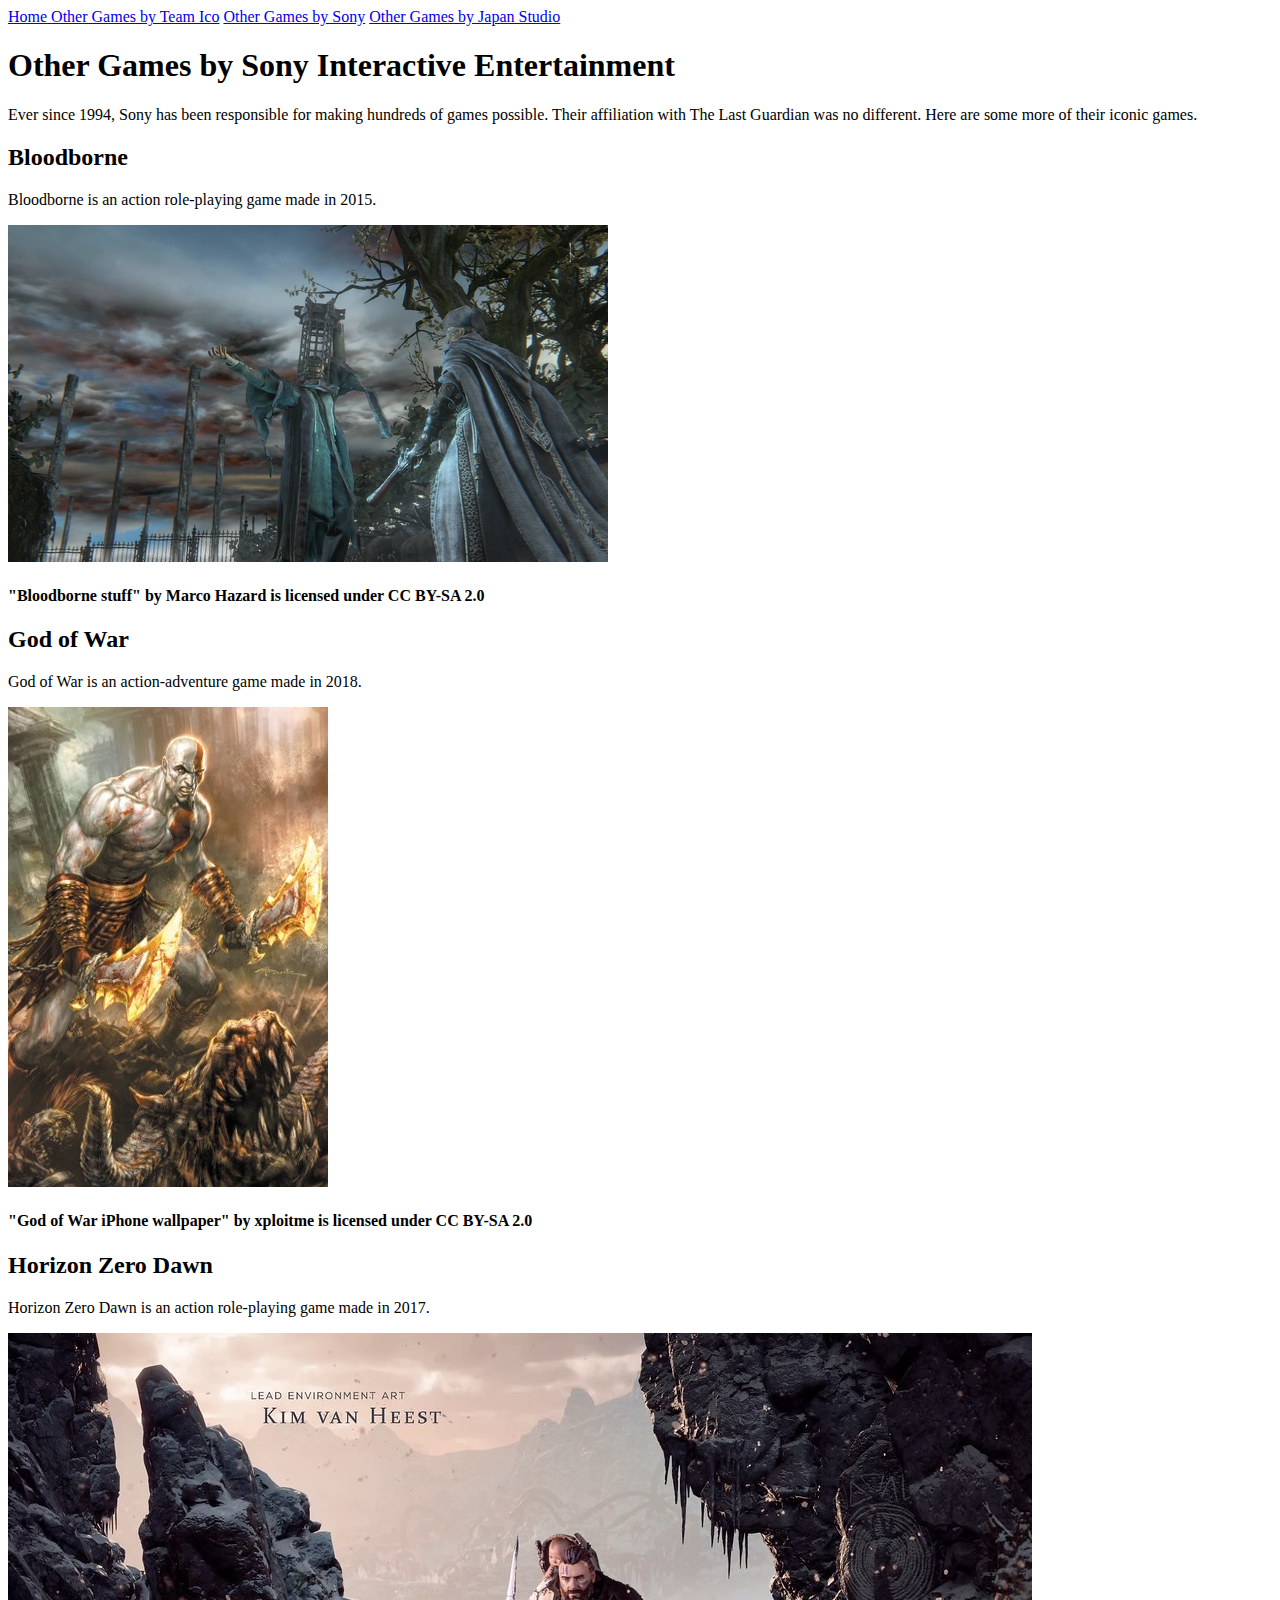
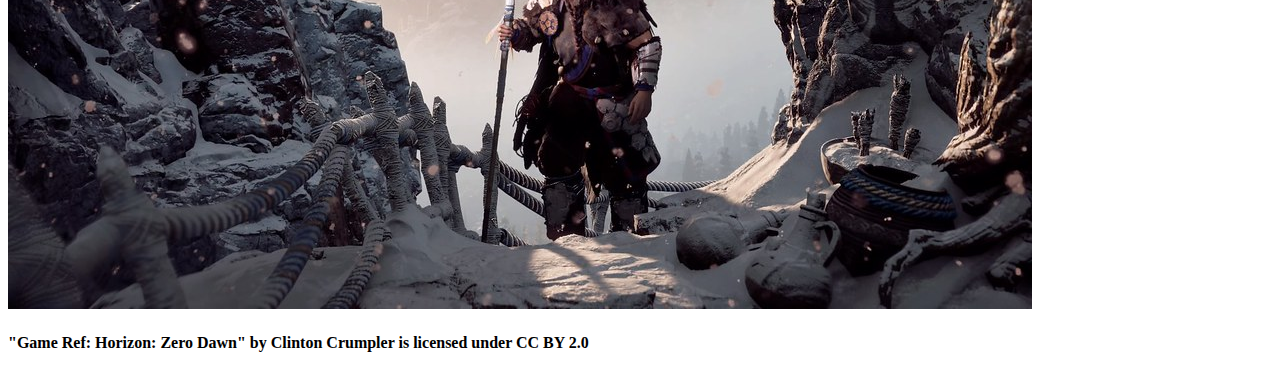
==== sony.html @ 7276c7ac "added all missing html files" ====
<!DOCTYPE html>

<html>
  
  <head>
    
    <link rel="stylesheet" href="sony.css">
    
  </head>
  
  <body>
    
    <a href="index.html"> Home </a>
    
    <a href="teamico.html"> Other Games by Team Ico</a>
    
    <a href="sony.html"> Other Games by Sony</a>
    
    <a href="japanstudio.html"> Other Games by Japan Studio</a>
    
  <h1>
    
    Other Games by Sony Interactive Entertainment
    
  </h1>
    
    <p>
      
      Ever since 1994, Sony has been responsible for making hundreds of games possible. Their affiliation with The Last Guardian was no different. Here are some more of their iconic games. 
      
    </p>
    
    <h2>
      
      Bloodborne
      
    </h2>
    
    <p>
      
      Bloodborne is an action role-playing game made in 2015.
      
    </p>
    
    <img src="bloodborne.jpg" alt="Bloodborne">
    
    <h4>
      
      "Bloodborne stuff" by Marco Hazard is licensed under CC BY-SA 2.0
      
    </h4>
    
    <h2>
      
      God of War
      
    </h2>
    
    <p>
      
      God of War is an action-adventure game made in 2018.
      
    </p>
    
    <img src="god-of-war.jpg" alt="god of war">
    
      <h4>
        
        "God of War iPhone wallpaper" by xploitme is licensed under CC BY-SA 2.0
        
      </h4>
      
    <h2>
      
      Horizon Zero Dawn
      
    </h2>
    
    <p>
      
      Horizon Zero Dawn is an action role-playing game made in 2017.
      
    </p>
    
    <img src="horizon-zero-dawn.jpg">
    
    <h4> 
      
      "Game Ref: Horizon: Zero Dawn" by Clinton Crumpler is licensed under CC BY 2.0
      
    </h4>
    
  </body>

</html>
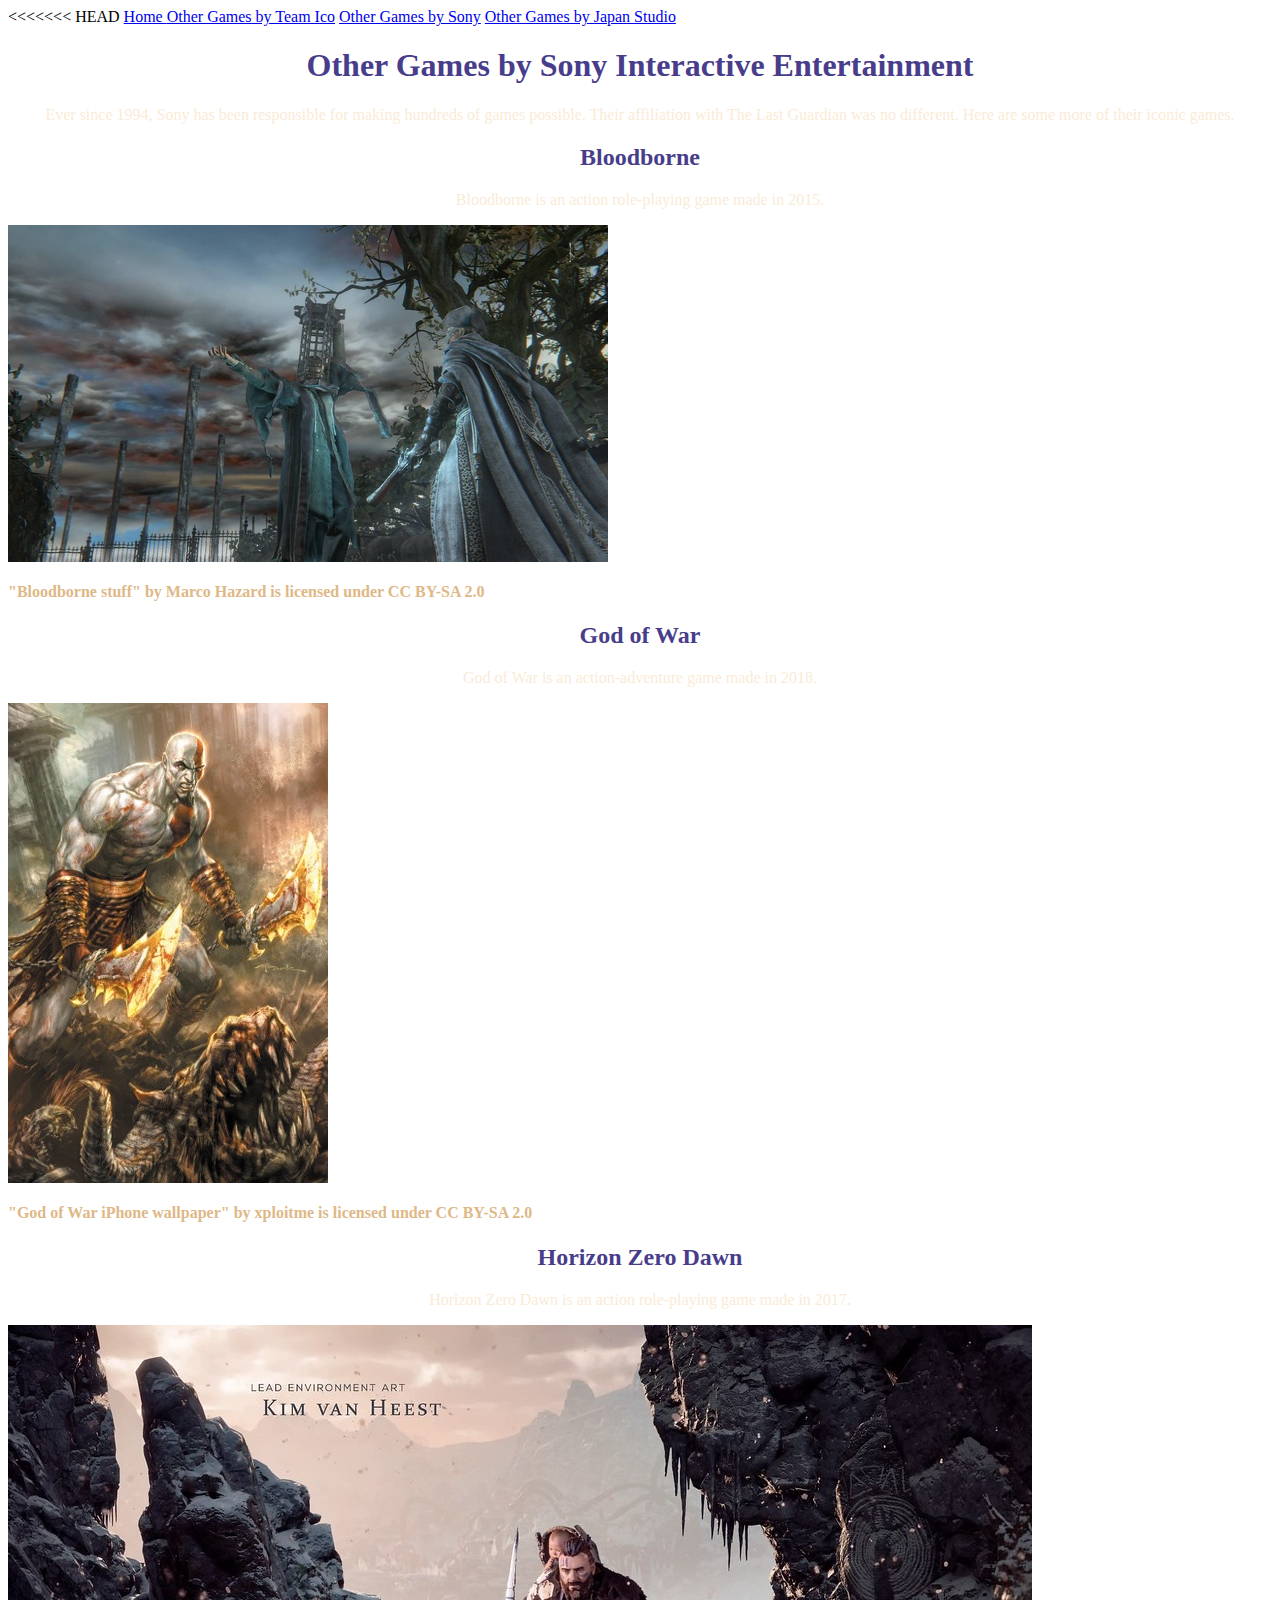
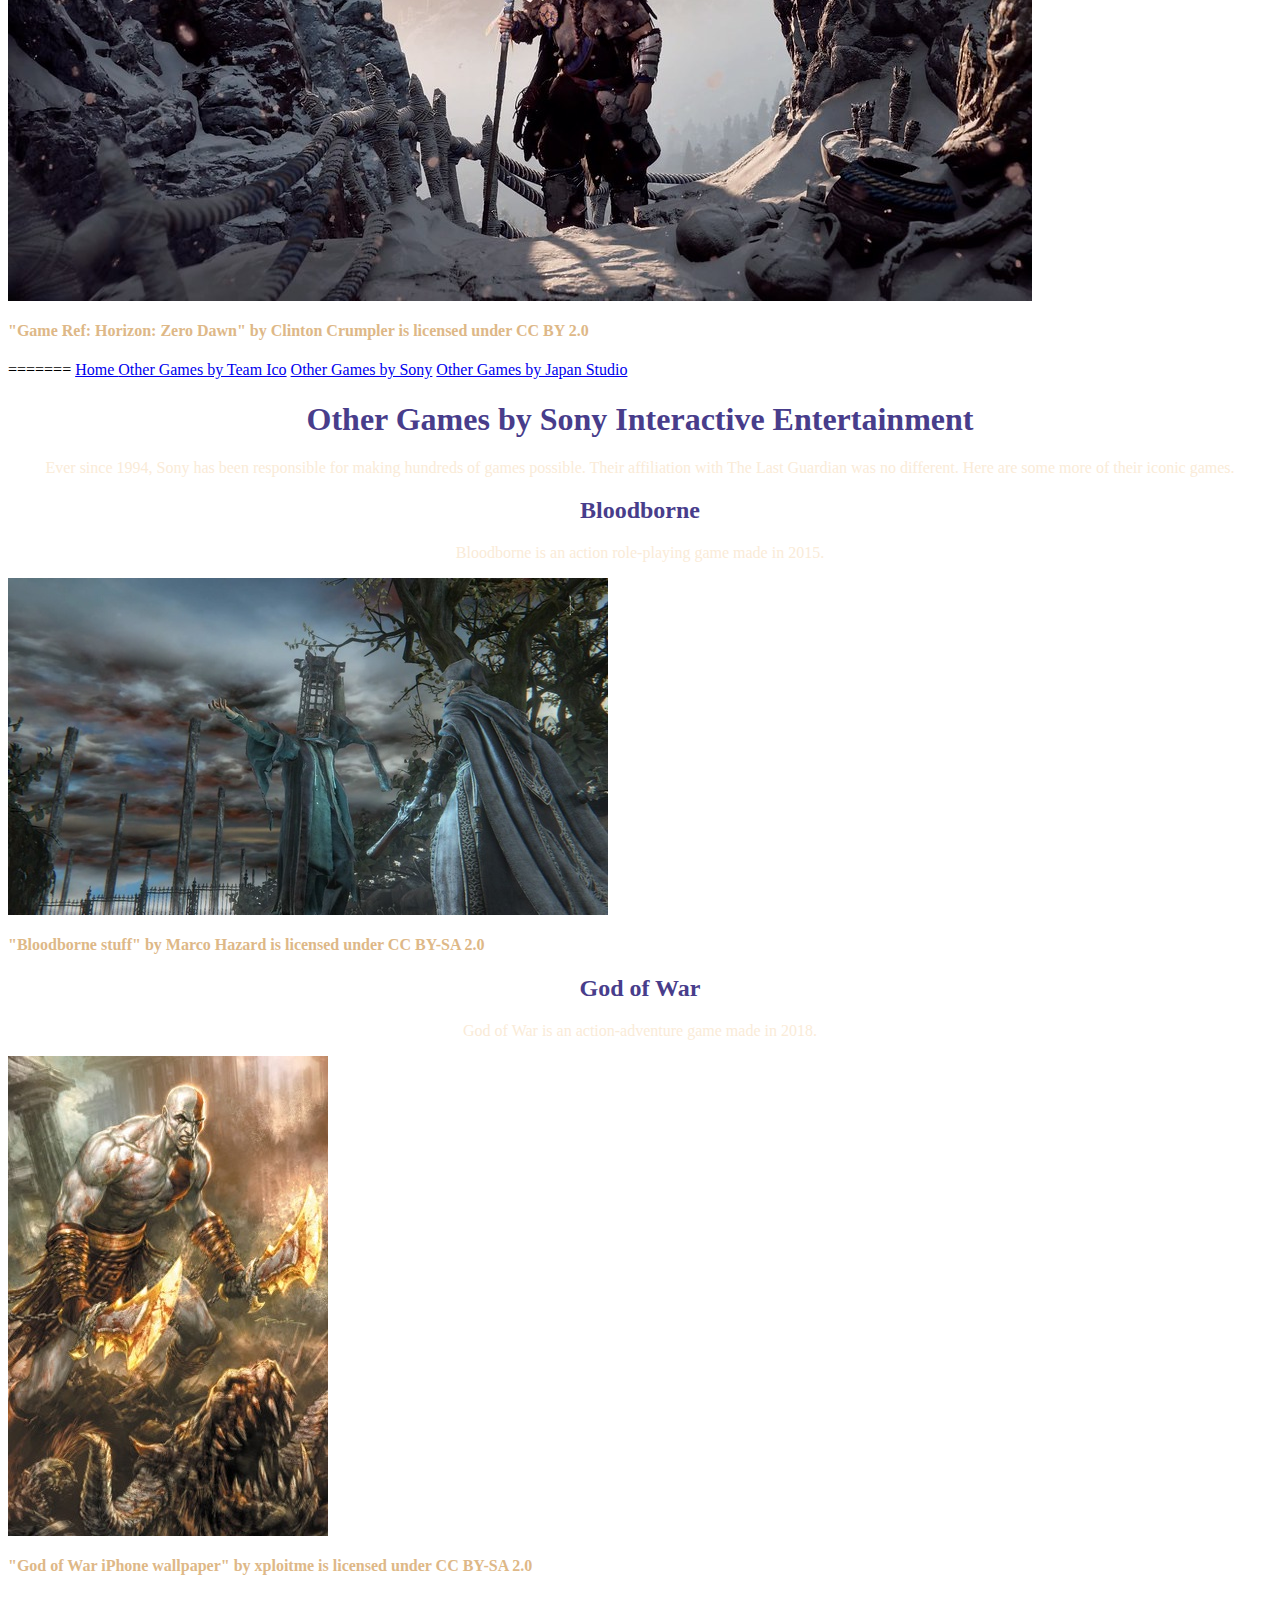
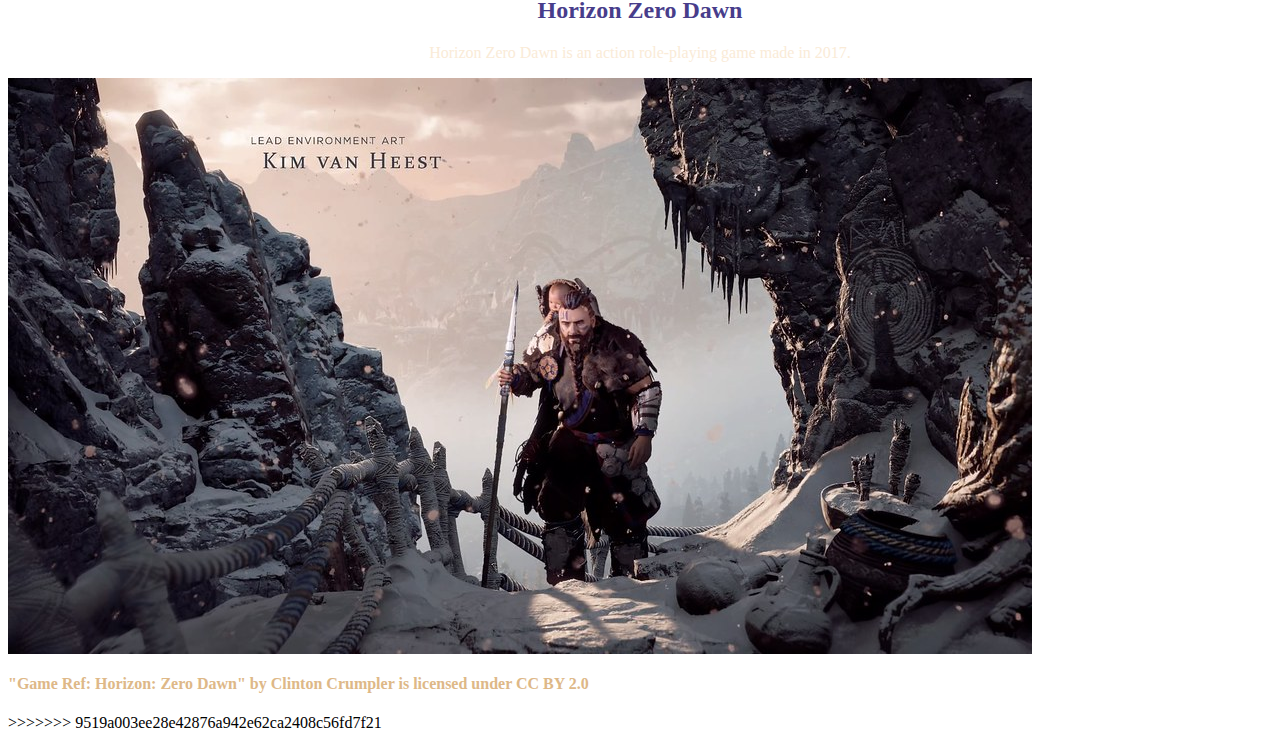
==== commit 2e8adfbe: "Merge branch 'main' of https://github.com/leilahamsic/PersonalWebsite" ====
--- a/sony.html
+++ b/sony.html
@@ -1,3 +1,4 @@
+<<<<<<< HEAD
 <!DOCTYPE html>
 
 <html>
@@ -92,4 +93,100 @@
     
   </body>
 
+=======
+<!DOCTYPE html>
+
+<html>
+  
+  <head>
+    
+    <link rel="stylesheet" href="sony.css">
+    
+  </head>
+  
+  <body>
+    
+    <a href="index.html"> Home </a>
+    
+    <a href="teamico.html"> Other Games by Team Ico</a>
+    
+    <a href="sony.html"> Other Games by Sony</a>
+    
+    <a href="japanstudio.html"> Other Games by Japan Studio</a>
+    
+  <h1>
+    
+    Other Games by Sony Interactive Entertainment
+    
+  </h1>
+    
+    <p>
+      
+      Ever since 1994, Sony has been responsible for making hundreds of games possible. Their affiliation with The Last Guardian was no different. Here are some more of their iconic games. 
+      
+    </p>
+    
+    <h2>
+      
+      Bloodborne
+      
+    </h2>
+    
+    <p>
+      
+      Bloodborne is an action role-playing game made in 2015.
+      
+    </p>
+    
+    <img src="bloodborne.jpg" alt="Bloodborne">
+    
+    <h4>
+      
+      "Bloodborne stuff" by Marco Hazard is licensed under CC BY-SA 2.0
+      
+    </h4>
+    
+    <h2>
+      
+      God of War
+      
+    </h2>
+    
+    <p>
+      
+      God of War is an action-adventure game made in 2018.
+      
+    </p>
+    
+    <img src="god-of-war.jpg" alt="god of war">
+    
+      <h4>
+        
+        "God of War iPhone wallpaper" by xploitme is licensed under CC BY-SA 2.0
+        
+      </h4>
+      
+    <h2>
+      
+      Horizon Zero Dawn
+      
+    </h2>
+    
+    <p>
+      
+      Horizon Zero Dawn is an action role-playing game made in 2017.
+      
+    </p>
+    
+    <img src="horizon-zero-dawn.jpg">
+    
+    <h4> 
+      
+      "Game Ref: Horizon: Zero Dawn" by Clinton Crumpler is licensed under CC BY 2.0
+      
+    </h4>
+    
+  </body>
+
+>>>>>>> 9519a003ee28e42876a942e62ca2408c56fd7f21
 </html>--- a/sony.css
+++ b/sony.css
@@ -0,0 +1,76 @@
+<<<<<<< HEAD
+body {
+  
+  background: cornflowerblue;
+  
+}
+
+h1 {
+  
+  color: darkslateblue;
+  
+  text-align: center;
+  
+  font-weight: bold;
+
+}
+
+p{
+  
+  text-align: center;
+  
+  color: antiquewhite;
+  
+}
+
+h2{
+  
+  text-align: center;
+  
+  color: darkslateblue;
+  
+}
+
+h4{
+  
+  color: burlywood;
+  
+=======
+body {
+  
+  background: cornflowerblue;
+  
+}
+
+h1 {
+  
+  color: darkslateblue;
+  
+  text-align: center;
+  
+  font-weight: bold;
+
+}
+
+p{
+  
+  text-align: center;
+  
+  color: antiquewhite;
+  
+}
+
+h2{
+  
+  text-align: center;
+  
+  color: darkslateblue;
+  
+}
+
+h4{
+  
+  color: burlywood;
+  
+>>>>>>> 9519a003ee28e42876a942e62ca2408c56fd7f21
+}--- a/sony.css
+++ b/sony.css
@@ -0,0 +1,76 @@
+<<<<<<< HEAD
+body {
+  
+  background: cornflowerblue;
+  
+}
+
+h1 {
+  
+  color: darkslateblue;
+  
+  text-align: center;
+  
+  font-weight: bold;
+
+}
+
+p{
+  
+  text-align: center;
+  
+  color: antiquewhite;
+  
+}
+
+h2{
+  
+  text-align: center;
+  
+  color: darkslateblue;
+  
+}
+
+h4{
+  
+  color: burlywood;
+  
+=======
+body {
+  
+  background: cornflowerblue;
+  
+}
+
+h1 {
+  
+  color: darkslateblue;
+  
+  text-align: center;
+  
+  font-weight: bold;
+
+}
+
+p{
+  
+  text-align: center;
+  
+  color: antiquewhite;
+  
+}
+
+h2{
+  
+  text-align: center;
+  
+  color: darkslateblue;
+  
+}
+
+h4{
+  
+  color: burlywood;
+  
+>>>>>>> 9519a003ee28e42876a942e62ca2408c56fd7f21
+}